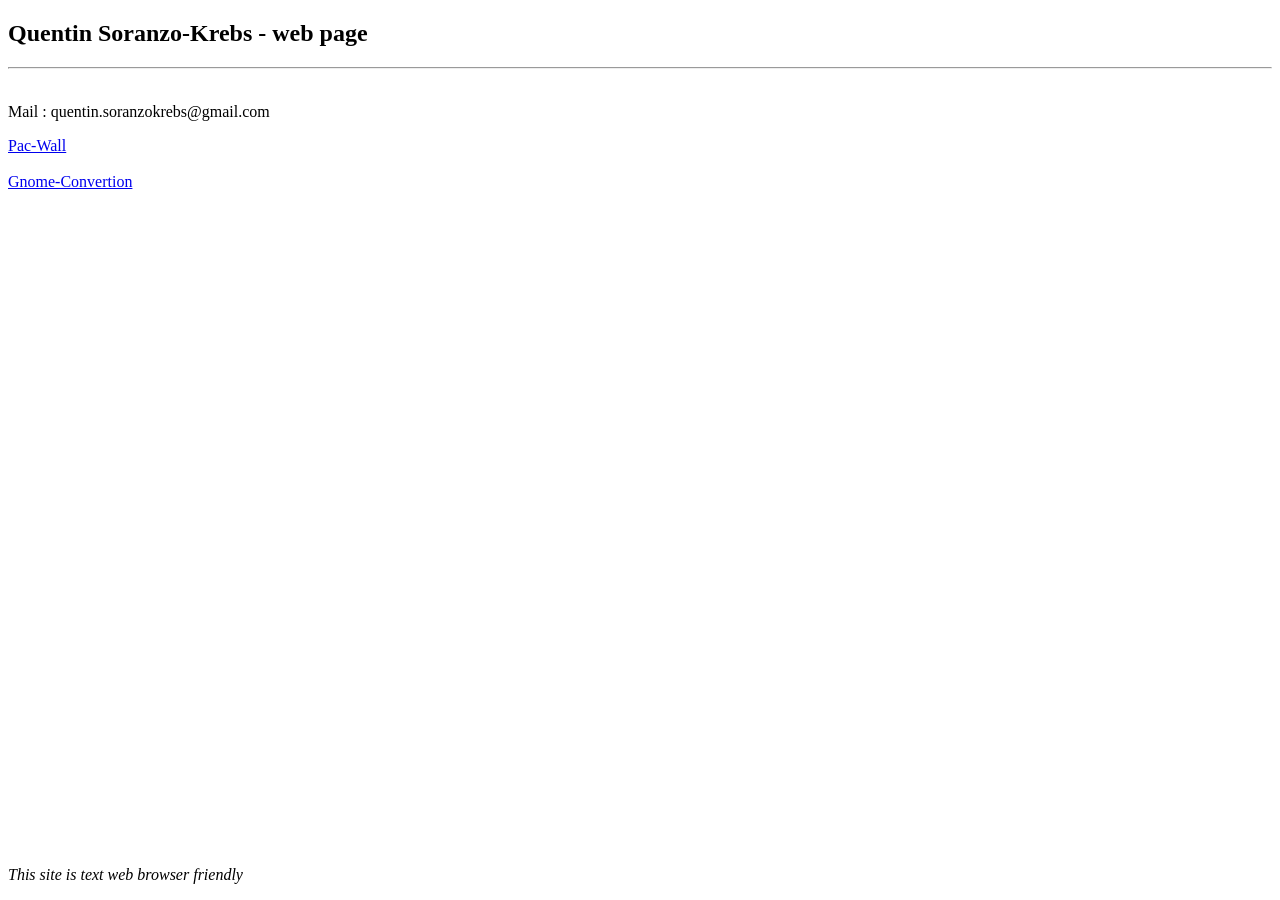
==== index.html @ 2224dc28 "update final 1 	modified:   index.html" ====
<!DOCTYPE html>
<html>

<head>
    <title>Quentin Soranzo-Krebs - Page</title>
    <style>
        footer {
           position: fixed;
           bottom: 0;
           width: 100%;
           text-align: left;
        }
    </style>
</head>
<body>
<header>
<h2>Quentin Soranzo-Krebs - web page</h2>
</header>

<hr>
<p>
<br>
Mail : quentin.soranzokrebs@gmail.com<br>
</p>

<p>
<a href=https://gitlab.com/soranzokrebsquentin/pacwall>Pac-Wall</a><br><br>

<a href=https://github.com/quentinSoranzoKrebs/gnome-convert/tree/main>Gnome-Convertion</a><br><br>
</p>

<footer><p><i> This site is text web browser friendly </i></p></footer>
</body>
</html>
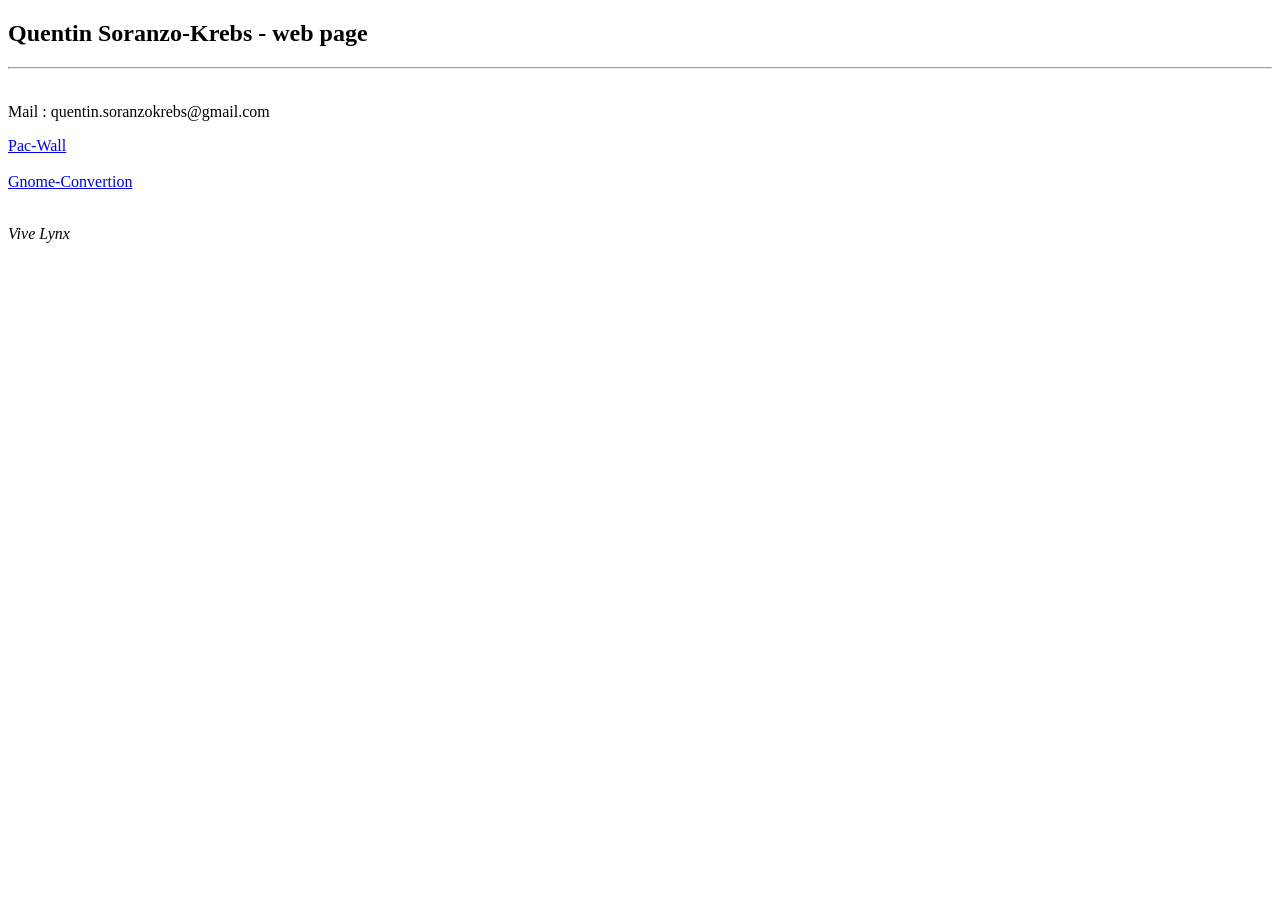
==== commit 66ec78aa: "update 	style.css" ====
--- a/index.html
+++ b/index.html
@@ -3,13 +3,7 @@
 
 <head>
     <title>Quentin Soranzo-Krebs - Page</title>
-    <style>
-        footer {
-           position: fixed;
-           bottom: 0;
-           width: 100%;
-           text-align: left;
-        }
+	<link rel="stylesheet" href="style.css">
     </style>
 </head>
 <body>
@@ -29,6 +23,6 @@
 <a href=https://github.com/quentinSoranzoKrebs/gnome-convert/tree/main>Gnome-Convertion</a><br><br>
 </p>
 
-<footer><p><i> This site is text web browser friendly </i></p></footer>
+<footer><p><i> Vive Lynx  </i></p></footer>
 </body>
 </html>
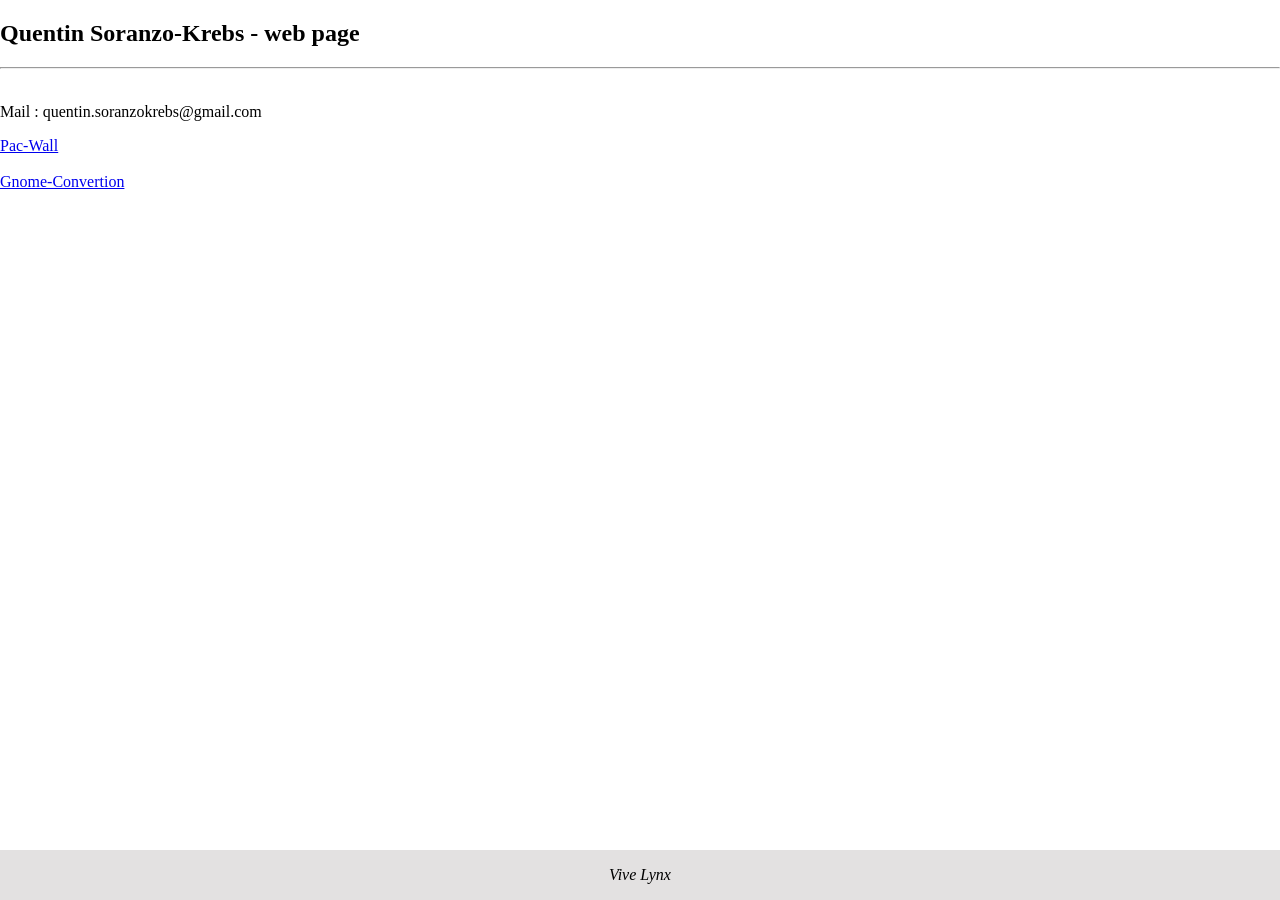
==== commit d55ebd2c: "update style.css 	modified:   index.html 	modified:   style.css" ====
--- a/index.html
+++ b/index.html
@@ -9,19 +9,21 @@
 <body>
 <header>
 <h2>Quentin Soranzo-Krebs - web page</h2>
+<hr>
 </header>
 
-<hr>
-<p>
-<br>
-Mail : quentin.soranzokrebs@gmail.com<br>
-</p>
+<main>
+	<p>
+	<br>
+	Mail : quentin.soranzokrebs@gmail.com<br>
+	</p>
 
-<p>
-<a href=https://gitlab.com/soranzokrebsquentin/pacwall>Pac-Wall</a><br><br>
+	<p>
+	<a href=https://gitlab.com/soranzokrebsquentin/pacwall>Pac-Wall</a><br><br>
 
-<a href=https://github.com/quentinSoranzoKrebs/gnome-convert/tree/main>Gnome-Convertion</a><br><br>
-</p>
+	<a href=https://github.com/quentinSoranzoKrebs/gnome-convert/tree/main>Gnome-Convertion</a><br><br>
+	</p>
+</main>
 
 <footer><p><i> Vive Lynx  </i></p></footer>
 </body>
--- a/style.css
+++ b/style.css
@@ -0,0 +1,17 @@
+body {
+	margin: 0;
+
+}
+
+footer {
+	background-color: #e3e1e1;
+	position: fixed;
+	bottom: 0;
+	width: 100%;
+	text-align: center
+
+}
+
+main {
+	margin: 10;
+}
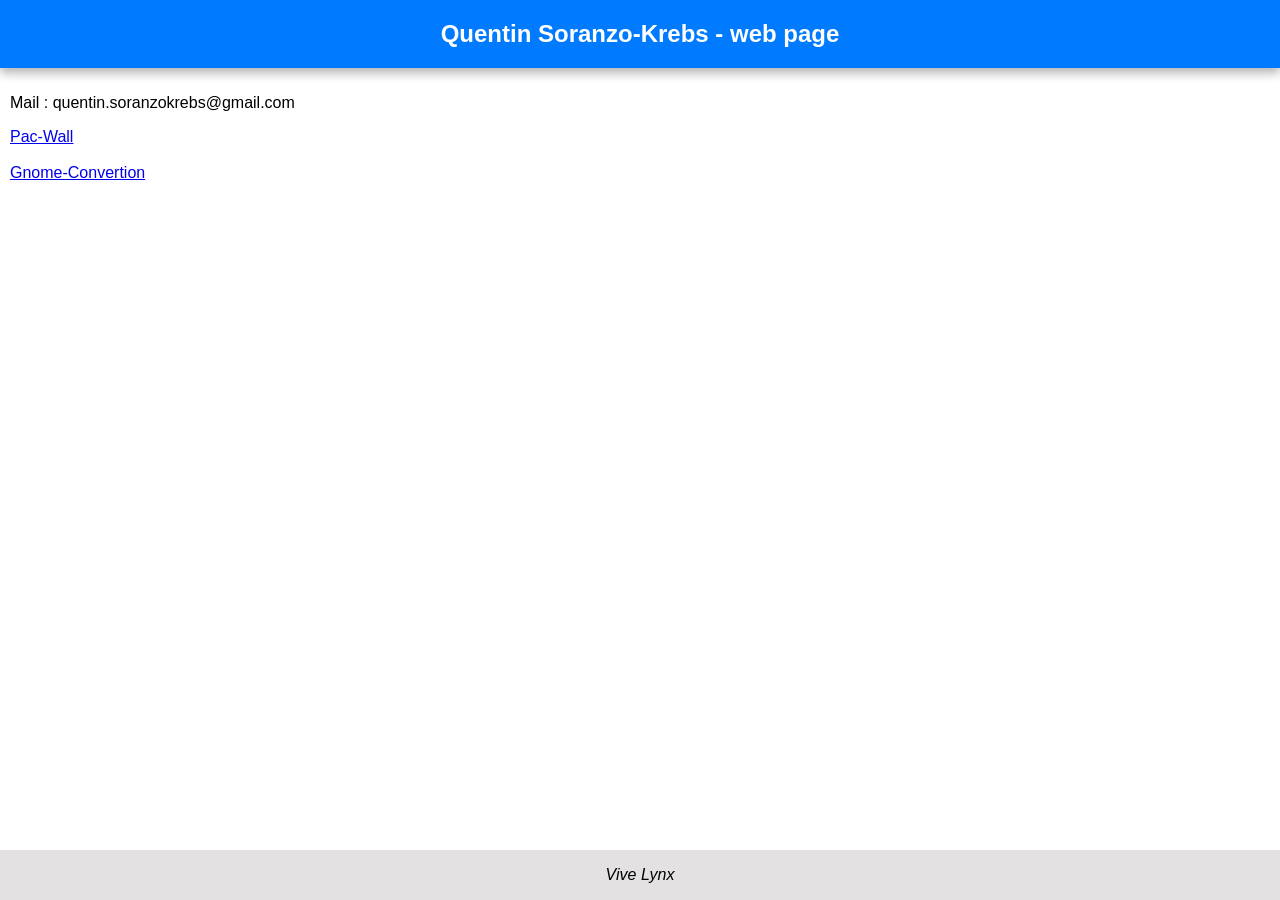
==== commit fbccbb00: "update header 	modified:   index.html 	modified:   style.css" ====
--- a/index.html
+++ b/index.html
@@ -8,8 +8,9 @@
 </head>
 <body>
 <header>
-<h2>Quentin Soranzo-Krebs - web page</h2>
-<hr>
+  <div>
+    <h2>Quentin Soranzo-Krebs - web page</h2>
+  </div>
 </header>
 
 <main>
@@ -19,7 +20,10 @@
 	</p>
 
 	<p>
-	<a href=https://gitlab.com/soranzokrebsquentin/pacwall>Pac-Wall</a><br><br>
+	<a href=https://gitlab.com/soranzokrebsquentin/pacwall>Pac-Wall</a>
+
+
+  <br><br>
 
 	<a href=https://github.com/quentinSoranzoKrebs/gnome-convert/tree/main>Gnome-Convertion</a><br><br>
 	</p>
--- a/style.css
+++ b/style.css
@@ -1,6 +1,23 @@
 body {
-	margin: 0;
+    font-family:'Helvetica Neue',Helvetica,sans-serif;
+    background-color: #ffffff;
+    color: #000000;
+    margin: 0;
+    padding: 0;
+    overflow-x: hidden;
+}
 
+header {
+    background-color: #007bff; /* Couleur de fond */
+    color: #ffffff;            /* Couleur du texte */
+    display: flex;
+    justify-content: center;
+    align-items: center;
+	height: min-content;
+    position: fixed;
+    top: 0%;
+    width: 100%;
+    box-shadow: 0px 5px 10px 0px rgba(0, 0, 0, 0.3);
 }
 
 footer {
@@ -8,10 +25,15 @@
 	position: fixed;
 	bottom: 0;
 	width: 100%;
-	text-align: center
+	text-align: center;
 
 }
 
+a hr {
+	width: min-content;
+}
+
 main {
-	margin: 10;
+	margin: 10px;
+    padding: 50px 0px;
 }
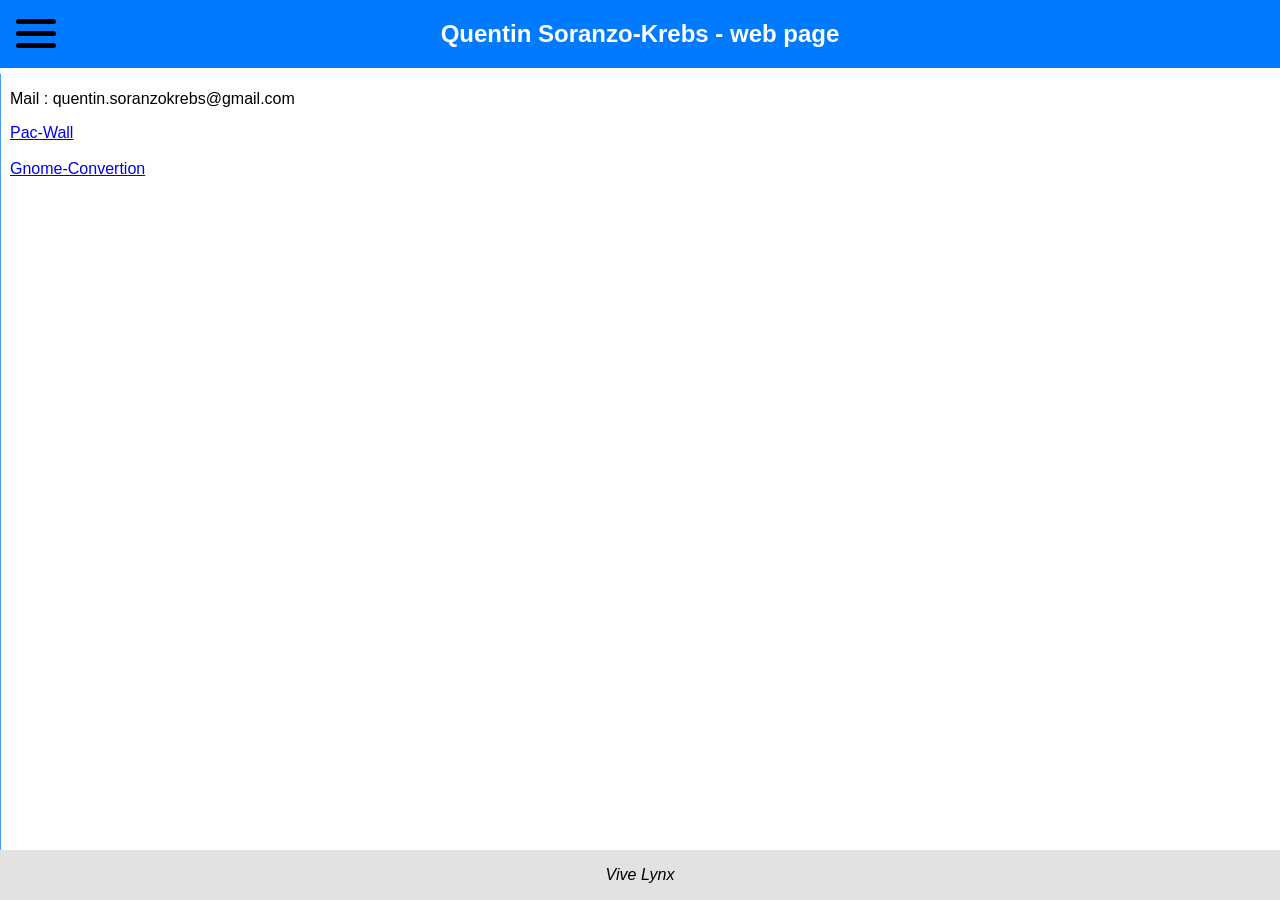
==== commit dbddfe2b: "update menu 	modified:   index.html 	modified:   style.css" ====
--- a/index.html
+++ b/index.html
@@ -7,28 +7,58 @@
     </style>
 </head>
 <body>
-<header>
-  <div>
+<header> 
+  <!--div class="rightbarr">
+     <a href=https://gitlab.com/soranzokrebsquentin/pacwall>Pac-Wall</a>
+     <a href=https://gitlab.com/soranzokrebsquentin/pacwall>Pac-Wall</a>
+     <a href=https://gitlab.com/soranzokrebsquentin/pacwall>Pac-Wall</a>
+  </div>-->
+
+    <div class="menu" id="menu" onclick="toggleDropdown()">
+        <div></div>
+    </div>
+  <div class="title">
     <h2>Quentin Soranzo-Krebs - web page</h2>
   </div>
 </header>
 
-<main>
-	<p>
-	<br>
-	Mail : quentin.soranzokrebs@gmail.com<br>
-	</p>
+<main> 
+  <ul class="leftbarr" id="mainbarr">
+    <li><a class="active" href="#home">Home</a></li>
+    <li><a href="#news">News</a></li>
+    <li><a href="#contact">Contact</a></li>
+    <li><a href="#about">About</a></li>
+  </ul>
+  <div class="mainpage plein" id="mainpage">
+    <p>
+    Mail : quentin.soranzokrebs@gmail.com<br>
+    </p>
+    <p>
+    <a href=https://gitlab.com/soranzokrebsquentin/pacwall>Pac-Wall</a>
+    <br><br>
+    <a href=https://github.com/quentinSoranzoKrebs/gnome-convert/tree/main>Gnome-Convertion</a><br><br>
+    </p>
+  </div>
 
-	<p>
-	<a href=https://gitlab.com/soranzokrebsquentin/pacwall>Pac-Wall</a>
+</main>
 
 
-  <br><br>
-
-	<a href=https://github.com/quentinSoranzoKrebs/gnome-convert/tree/main>Gnome-Convertion</a><br><br>
-	</p>
-</main>
 
 <footer><p><i> Vive Lynx  </i></p></footer>
+
+<script>
+  function toggleDropdown() {
+    var dropdown = document.getElementById("mainbarr");
+    dropdown.classList.toggle("show");
+    var button = document.getElementById("menu");
+    button.classList.toggle('change');
+    var button = document.getElementById("mainpage");
+    button.classList.toggle('plein');
+  }
+  function myFunction(x) {
+    x.classList.toggle("change");
+  } 
+</script>
+
 </body>
 </html>
--- a/style.css
+++ b/style.css
@@ -13,11 +13,11 @@
     display: flex;
     justify-content: center;
     align-items: center;
-	height: min-content;
     position: fixed;
     top: 0%;
     width: 100%;
-    box-shadow: 0px 5px 10px 0px rgba(0, 0, 0, 0.3);
+    /*! box-shadow: 0px 5px 10px 0px rgba(0, 0, 0, 0.3); */
+    height: auto;
 }
 
 footer {
@@ -34,6 +34,91 @@
 }
 
 main {
-	margin: 10px;
-    padding: 50px 0px;
+	display: flex;
+	justify-content: flex-start;
+	margin: 74px 0px 0px;
 }
+
+.mainpage {
+	margin: 0px 270px;
+    transition: margin .4s ease-in-out;
+}
+
+.plein {
+    margin: 0px 10px;
+     transition: margin .6s ease-in-out;
+}
+
+.leftbarr {
+  list-style-type: none;
+  margin: 0;
+  padding: 0;
+  width: 250px;
+  background-color: #449eff;
+  position: fixed;
+  height: 100%;
+  overflow: auto;
+  left: -249px;
+  transition: all .5s ease-in-out
+}
+
+
+/*.leftbarr:hover {
+    transform: translateX(249px)   
+}*/
+
+.leftbarr li a {
+  display: block;
+  color: #000;
+  padding: 8px 16px;
+  text-decoration: none;
+  border-radius: 6px;
+  margin: 2px;
+}
+
+.leftbarr li a.active {
+  background-color: #04AA6D;
+  color: white;
+}
+
+.leftbarr li a:hover:not(.active) {
+  background-color: #555;
+  color: white;
+}
+
+.show {
+    transform: translateX(249px)   
+}
+
+.hide {
+    /*display: none;*/
+}
+
+.menu{
+    margin: 1em;
+    width: 40px;
+    cursor: pointer;
+    position: fixed;
+    left: 0;
+}
+.menu:after,
+.menu:before,
+.menu div {
+    background-color:black;
+    border-radius: 3px;
+    content: '';
+    display: block;
+    height: 5px;
+    margin: 7px 0;
+    transition: all .5s ease-in-out;
+}
+
+.change:before {
+    transform: translateY(12px) rotate(135deg);
+}
+.change:after {
+    transform: translateY(-12px) rotate(-135deg);
+}
+.change div {
+    transform: scale(0);
+}
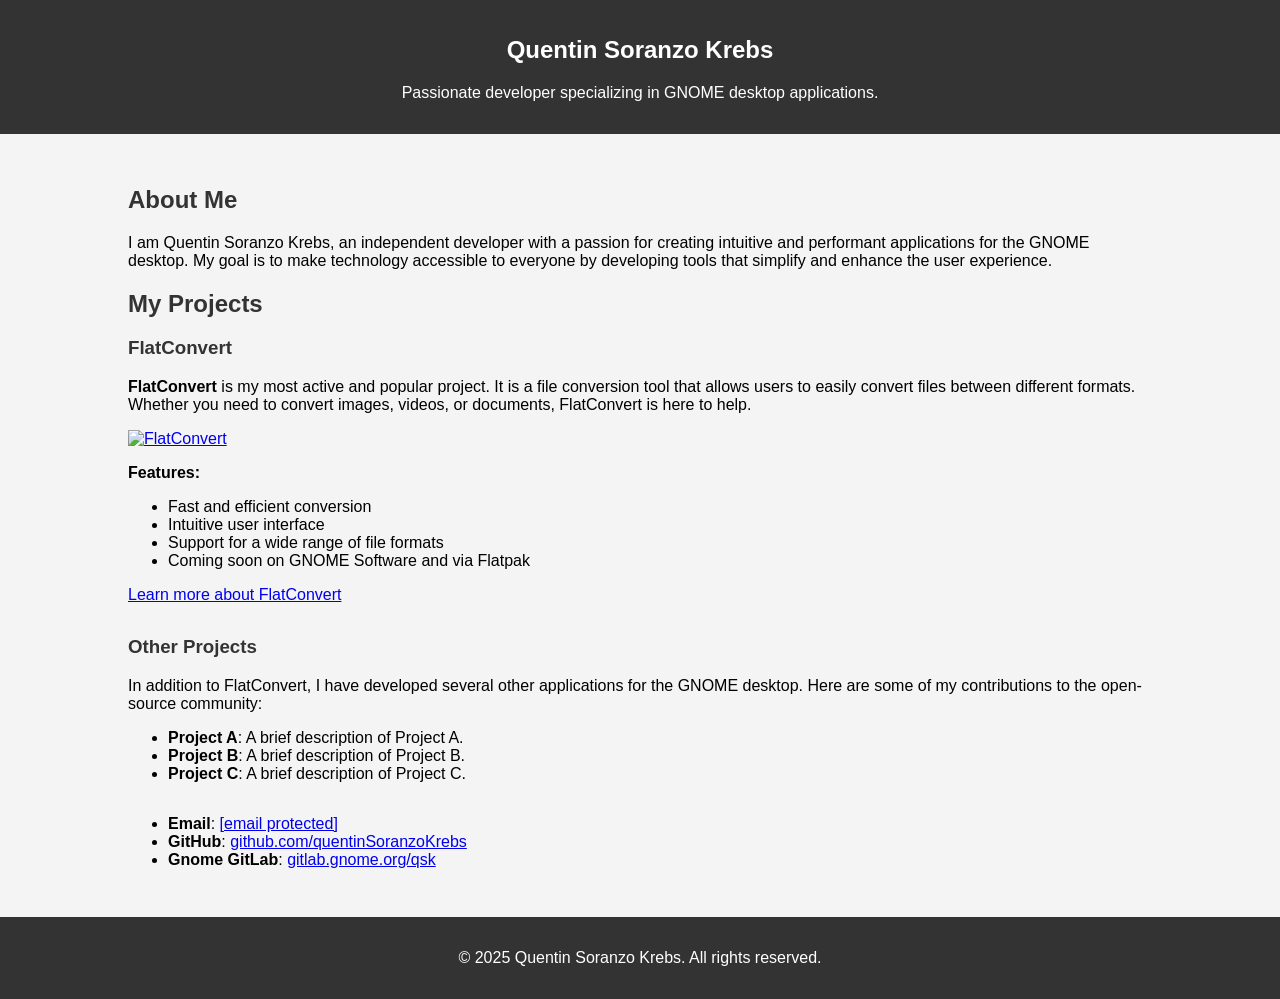
==== commit 6061845f: "update site 	modified:   index.html 	deleted:    index2.htm 	new file:   index_old.html 	modified:  " ====
--- a/index.html
+++ b/index.html
@@ -1,64 +1,66 @@
 <!DOCTYPE html>
-<html>
-
+<html lang="en">
 <head>
-    <title>Quentin Soranzo-Krebs - Page</title>
-	<link rel="stylesheet" href="style.css">
-    </style>
+    <meta charset="UTF-8">
+    <meta name="viewport" content="width=device-width, initial-scale=1.0">
+    <title>Quentin Soranzo Krebs - Page</title>
+    <link rel="stylesheet" href="style.css">
 </head>
 <body>
-<header> 
-  <!--div class="rightbarr">
-     <a href=https://gitlab.com/soranzokrebsquentin/pacwall>Pac-Wall</a>
-     <a href=https://gitlab.com/soranzokrebsquentin/pacwall>Pac-Wall</a>
-     <a href=https://gitlab.com/soranzokrebsquentin/pacwall>Pac-Wall</a>
-  </div>-->
+    <header>
+        <h2>Quentin Soranzo Krebs</h2>
+        <p>Passionate developer specializing in GNOME desktop applications.</p>
+    </header>
 
-    <div class="menu" id="menu" onclick="toggleDropdown()">
-        <div></div>
+    <div class="container">
+        <section>
+		
+            <h2>About Me</h2>
+            <p>I am Quentin Soranzo Krebs, an independent developer with a passion for creating intuitive and performant applications for the GNOME desktop. My goal is to make technology accessible to everyone by developing tools that simplify and enhance the user experience.</p>
+        </section>
+
+        <section>
+            <h2>My Projects</h2>
+            <div class="project">
+                <h3>FlatConvert</h3>
+                <p><strong>FlatConvert</strong> is my most active and popular project. It is a file conversion tool that allows users to easily convert files between different formats. Whether you need to convert images, videos, or documents, FlatConvert is here to help.</p>
+                <a href="https://gitlab.gnome.org/qsk/flatconvert">
+                    <img src="https://via.placeholder.com/150" alt="FlatConvert">
+                </a>
+                <p><strong>Features:</strong></p>
+                <ul>
+                    <li>Fast and efficient conversion</li>
+                    <li>Intuitive user interface</li>
+                    <li>Support for a wide range of file formats</li>
+                    <li>Coming soon on GNOME Software and via Flatpak</li>
+                </ul>
+                <a href="flatconvert.html">Learn more about FlatConvert</a>
+            </div>
+
+            <div class="project">
+                <h3>Other Projects</h3>
+                <p>In addition to FlatConvert, I have developed several other applications for the GNOME desktop. Here are some of my contributions to the open-source community:</p>
+                <ul>
+                    <li><strong>Project A</strong>: A brief description of Project A.</li>
+                    <li><strong>Project B</strong>: A brief description of Project B.</li>
+                    <li><strong>Project C</strong>: A brief description of Project C.</li>
+                </ul>
+            </div>
+        </section>
+
+        <section class="contact">
+
+            <ul>
+                <li><strong>Email</strong>: <a href="/cdn-cgi/l/email-protection#a7d4c8d5c6c9ddc8ccd5c2c5d4d6d2c2c9d3cec9e7c0cac6cecb89c4c8ca"><span class="__cf_email__" data-cfemail="64170b16050a1e0b0f160106171511010a100d0a240309050d084a070b09">[email&#160;protected]</span></a></li>
+                <li><strong>GitHub</strong>: <a href="https://github.com/quentinSoranzoKrebs">github.com/quentinSoranzoKrebs</a></li>
+		<li><strong>Gnome GitLab</strong>: <a href="https://gitlab.gnome.org/qsk">gitlab.gnome.org/qsk</a></li>
+            </ul>
+        </section>
     </div>
-  <div class="title">
-    <h2>Quentin Soranzo-Krebs - web page</h2>
-  </div>
-</header>
 
-<main> 
-  <ul class="leftbarr" id="mainbarr">
-    <li><a class="active" href="#home">Home</a></li>
-    <li><a href="#news">News</a></li>
-    <li><a href="#contact">Contact</a></li>
-    <li><a href="#about">About</a></li>
-  </ul>
-  <div class="mainpage plein" id="mainpage">
-    <p>
-    Mail : quentin.soranzokrebs@gmail.com<br>
-    </p>
-    <p>
-    <a href=https://gitlab.com/soranzokrebsquentin/pacwall>Pac-Wall</a>
-    <br><br>
-    <a href=https://github.com/quentinSoranzoKrebs/gnome-convert/tree/main>Gnome-Convertion</a><br><br>
-    </p>
-  </div>
-
-</main>
-
-
-
-<footer><p><i> Vive Lynx  </i></p></footer>
-
-<script>
-  function toggleDropdown() {
-    var dropdown = document.getElementById("mainbarr");
-    dropdown.classList.toggle("show");
-    var button = document.getElementById("menu");
-    button.classList.toggle('change');
-    var button = document.getElementById("mainpage");
-    button.classList.toggle('plein');
-  }
-  function myFunction(x) {
-    x.classList.toggle("change");
-  } 
-</script>
-
+    <footer>
+        <p>© 2025 Quentin Soranzo Krebs. All rights reserved.</p>
+    </footer>
+    <script data-cfasync="false" src="/cdn-cgi/scripts/5c5dd728/cloudflare-static/email-decode.min.js"></script><script src="script.js"></script>
 </body>
 </html>
--- a/style.css
+++ b/style.css
@@ -1,124 +1,63 @@
 body {
-    font-family:'Helvetica Neue',Helvetica,sans-serif;
-    background-color: #ffffff;
-    color: #000000;
+    font-family: Arial, sans-serif;
     margin: 0;
     padding: 0;
-    overflow-x: hidden;
+    background-color: #f4f4f4;
 }
-
 header {
-    background-color: #007bff; /* Couleur de fond */
-    color: #ffffff;            /* Couleur du texte */
-    display: flex;
-    justify-content: center;
-    align-items: center;
-    position: fixed;
-    top: 0%;
-    width: 100%;
-    /*! box-shadow: 0px 5px 10px 0px rgba(0, 0, 0, 0.3); */
+    background-color: #333;
+    color: white;
+    padding: 1em 0;
+    text-align: center;
+}
+header h1, header h2 {
+   color: white;
+}
+.container {
+    width: 80%;
+    margin: 0 auto;
+    padding: 2em 0;
+}
+h1, h2, h3 {
+    color: #333;
+}
+.project {
+    margin-bottom: 2em;
+}
+.project img {
+    max-width: 100%;
     height: auto;
 }
-
+.contact, .newsletter {
+    margin-top: 2em;
+}
 footer {
-	background-color: #e3e1e1;
+    background-color: #333;
+    color: white;
+    text-align: center;
+    padding: 1em 0;
+    width: 100%;
+}
+.info.fixed {
 	position: fixed;
-	bottom: 0;
+	top: 0;
+	left: 0;
 	width: 100%;
+	background-color: #f8d7da; /* Couleur de fond */
+	color: #721c24; /* Couleur du texte */
 	text-align: center;
-
+	padding: 10px 0;
+	z-index: 1000; /* Assurez-vous que le bandeau est au-dessus des autres éléments */
+	box-shadow: 0 2px 4px rgba(0,0,0,0.1); /* Ombre pour un effet de profondeur */
+	margin: auto;
 }
-
-a hr {
-	width: min-content;
+.info {
+	position: static;
+	background-color: #f8d7da;
+	color: #721c24;
+	text-align: center;
+	padding: 10px 0;
+	z-index: 1000;
+	box-shadow: 0 2px 4px rgba(0,0,0,0.1);
+	margin: auto;
 }
-
-main {
-	display: flex;
-	justify-content: flex-start;
-	margin: 74px 0px 0px;
-}
-
-.mainpage {
-	margin: 0px 270px;
-    transition: margin .4s ease-in-out;
-}
-
-.plein {
-    margin: 0px 10px;
-     transition: margin .6s ease-in-out;
-}
-
-.leftbarr {
-  list-style-type: none;
-  margin: 0;
-  padding: 0;
-  width: 250px;
-  background-color: #449eff;
-  position: fixed;
-  height: 100%;
-  overflow: auto;
-  left: -249px;
-  transition: all .5s ease-in-out
-}
-
-
-/*.leftbarr:hover {
-    transform: translateX(249px)   
-}*/
-
-.leftbarr li a {
-  display: block;
-  color: #000;
-  padding: 8px 16px;
-  text-decoration: none;
-  border-radius: 6px;
-  margin: 2px;
-}
-
-.leftbarr li a.active {
-  background-color: #04AA6D;
-  color: white;
-}
-
-.leftbarr li a:hover:not(.active) {
-  background-color: #555;
-  color: white;
-}
-
-.show {
-    transform: translateX(249px)   
-}
-
-.hide {
-    /*display: none;*/
-}
-
-.menu{
-    margin: 1em;
-    width: 40px;
-    cursor: pointer;
-    position: fixed;
-    left: 0;
-}
-.menu:after,
-.menu:before,
-.menu div {
-    background-color:black;
-    border-radius: 3px;
-    content: '';
-    display: block;
-    height: 5px;
-    margin: 7px 0;
-    transition: all .5s ease-in-out;
-}
-
-.change:before {
-    transform: translateY(12px) rotate(135deg);
-}
-.change:after {
-    transform: translateY(-12px) rotate(-135deg);
-}
-.change div {
-    transform: scale(0);
-}
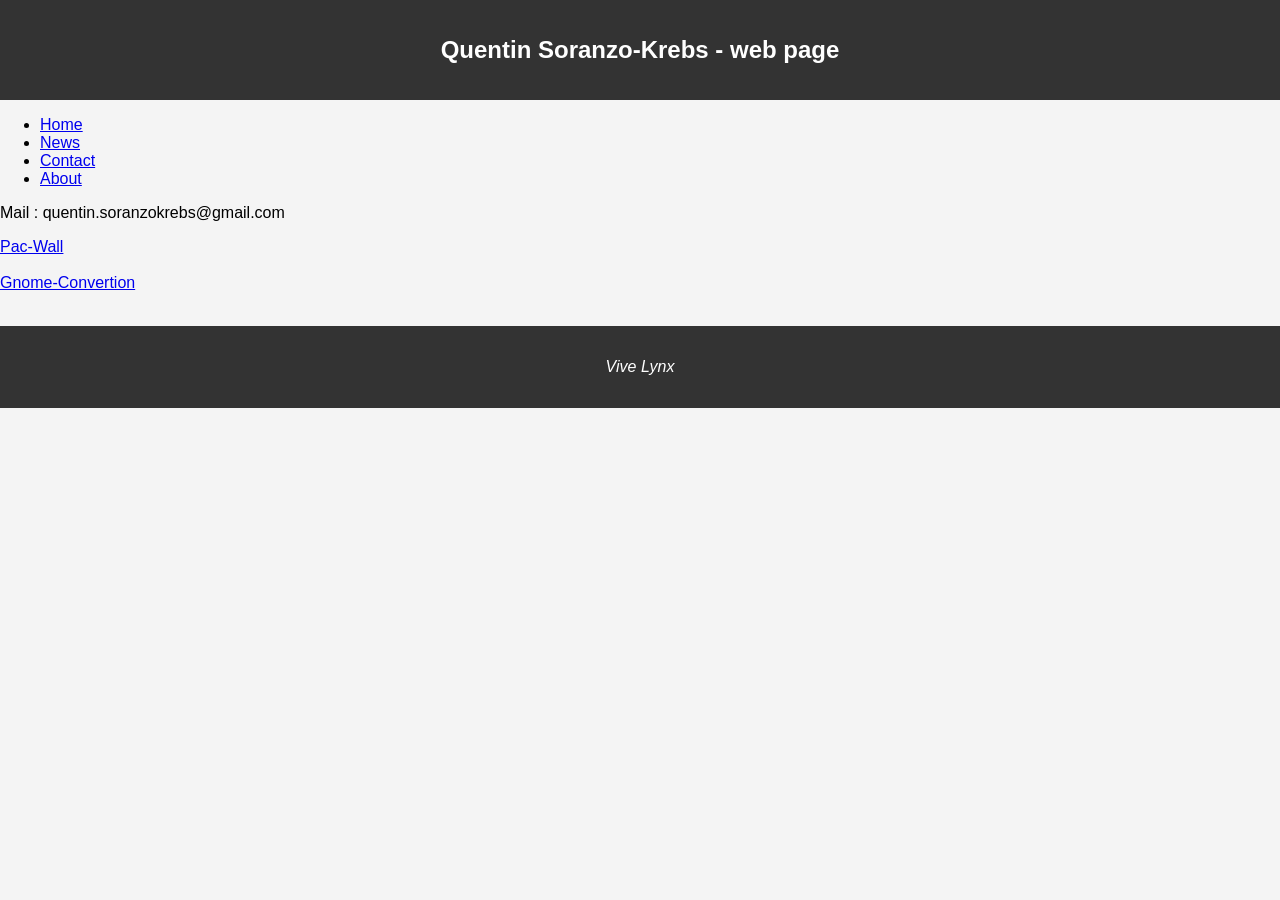
==== commit f635ac08: "update stage 2de 2026 	modified:   index.html 	modified:   index_old.html" ====
--- a/index.html
+++ b/index.html
@@ -1,66 +1,64 @@
 <!DOCTYPE html>
-<html lang="en">
+<html>
+
 <head>
-    <meta charset="UTF-8">
-    <meta name="viewport" content="width=device-width, initial-scale=1.0">
-    <title>Quentin Soranzo Krebs - Page</title>
-    <link rel="stylesheet" href="style.css">
+    <title>Quentin Soranzo-Krebs - Page</title>
+	<link rel="stylesheet" href="style.css">
+    </style>
 </head>
 <body>
-    <header>
-        <h2>Quentin Soranzo Krebs</h2>
-        <p>Passionate developer specializing in GNOME desktop applications.</p>
-    </header>
+<header> 
+  <!--div class="rightbarr">
+     <a href=https://gitlab.com/soranzokrebsquentin/pacwall>Pac-Wall</a>
+     <a href=https://gitlab.com/soranzokrebsquentin/pacwall>Pac-Wall</a>
+     <a href=https://gitlab.com/soranzokrebsquentin/pacwall>Pac-Wall</a>
+  </div>-->
 
-    <div class="container">
-        <section>
-		
-            <h2>About Me</h2>
-            <p>I am Quentin Soranzo Krebs, an independent developer with a passion for creating intuitive and performant applications for the GNOME desktop. My goal is to make technology accessible to everyone by developing tools that simplify and enhance the user experience.</p>
-        </section>
+    <div class="menu" id="menu" onclick="toggleDropdown()">
+        <div></div>
+    </div>
+  <div class="title">
+    <h2>Quentin Soranzo-Krebs - web page</h2>
+  </div>
+</header>
 
-        <section>
-            <h2>My Projects</h2>
-            <div class="project">
-                <h3>FlatConvert</h3>
-                <p><strong>FlatConvert</strong> is my most active and popular project. It is a file conversion tool that allows users to easily convert files between different formats. Whether you need to convert images, videos, or documents, FlatConvert is here to help.</p>
-                <a href="https://gitlab.gnome.org/qsk/flatconvert">
-                    <img src="https://via.placeholder.com/150" alt="FlatConvert">
-                </a>
-                <p><strong>Features:</strong></p>
-                <ul>
-                    <li>Fast and efficient conversion</li>
-                    <li>Intuitive user interface</li>
-                    <li>Support for a wide range of file formats</li>
-                    <li>Coming soon on GNOME Software and via Flatpak</li>
-                </ul>
-                <a href="flatconvert.html">Learn more about FlatConvert</a>
-            </div>
+<main> 
+  <ul class="leftbarr" id="mainbarr">
+    <li><a class="active" href="#home">Home</a></li>
+    <li><a href="#news">News</a></li>
+    <li><a href="#contact">Contact</a></li>
+    <li><a href="#about">About</a></li>
+  </ul>
+  <div class="mainpage plein" id="mainpage">
+    <p>
+    Mail : quentin.soranzokrebs@gmail.com<br>
+    </p>
+    <p>
+    <a href=https://gitlab.com/soranzokrebsquentin/pacwall>Pac-Wall</a>
+    <br><br>
+    <a href=https://github.com/quentinSoranzoKrebs/gnome-convert/tree/main>Gnome-Convertion</a><br><br>
+    </p>
+  </div>
 
-            <div class="project">
-                <h3>Other Projects</h3>
-                <p>In addition to FlatConvert, I have developed several other applications for the GNOME desktop. Here are some of my contributions to the open-source community:</p>
-                <ul>
-                    <li><strong>Project A</strong>: A brief description of Project A.</li>
-                    <li><strong>Project B</strong>: A brief description of Project B.</li>
-                    <li><strong>Project C</strong>: A brief description of Project C.</li>
-                </ul>
-            </div>
-        </section>
+</main>
 
-        <section class="contact">
 
-            <ul>
-                <li><strong>Email</strong>: <a href="/cdn-cgi/l/email-protection#a7d4c8d5c6c9ddc8ccd5c2c5d4d6d2c2c9d3cec9e7c0cac6cecb89c4c8ca"><span class="__cf_email__" data-cfemail="64170b16050a1e0b0f160106171511010a100d0a240309050d084a070b09">[email&#160;protected]</span></a></li>
-                <li><strong>GitHub</strong>: <a href="https://github.com/quentinSoranzoKrebs">github.com/quentinSoranzoKrebs</a></li>
-		<li><strong>Gnome GitLab</strong>: <a href="https://gitlab.gnome.org/qsk">gitlab.gnome.org/qsk</a></li>
-            </ul>
-        </section>
-    </div>
 
-    <footer>
-        <p>© 2025 Quentin Soranzo Krebs. All rights reserved.</p>
-    </footer>
-    <script data-cfasync="false" src="/cdn-cgi/scripts/5c5dd728/cloudflare-static/email-decode.min.js"></script><script src="script.js"></script>
+<footer><p><i> Vive Lynx  </i></p></footer>
+
+<script>
+  function toggleDropdown() {
+    var dropdown = document.getElementById("mainbarr");
+    dropdown.classList.toggle("show");
+    var button = document.getElementById("menu");
+    button.classList.toggle('change');
+    var button = document.getElementById("mainpage");
+    button.classList.toggle('plein');
+  }
+  function myFunction(x) {
+    x.classList.toggle("change");
+  } 
+</script>
+
 </body>
 </html>
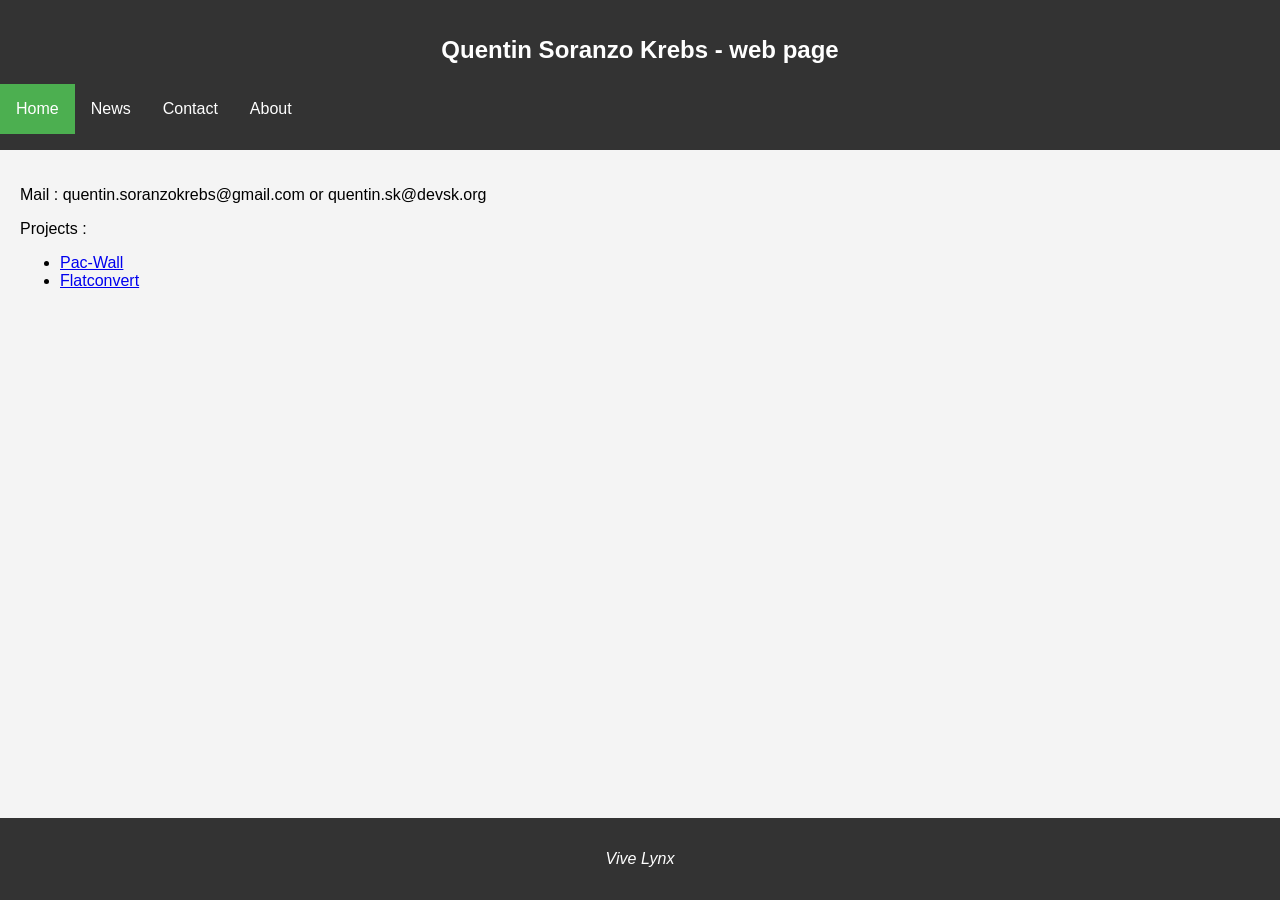
==== commit e5a487fb: "Update email contact information in index.html" ====
--- a/index.html
+++ b/index.html
@@ -18,26 +18,33 @@
         <div></div>
     </div>
   <div class="title">
-    <h2>Quentin Soranzo-Krebs - web page</h2>
+    <h2>Quentin Soranzo Krebs - web page</h2>
+  </div>
+  <div class="topbar">
+  <ul>
+    <li><a class="active" href="#home">Home</a></li>
+    <li><a href="#news">News</a></li>
+    <li><a href="#contact">Contact</a></li>
+    <li><a href="#about.html">About</a></li>
+  </ul>
   </div>
 </header>
 
 <main> 
-  <ul class="leftbarr" id="mainbarr">
-    <li><a class="active" href="#home">Home</a></li>
-    <li><a href="#news">News</a></li>
-    <li><a href="#contact">Contact</a></li>
-    <li><a href="#about">About</a></li>
-  </ul>
+
   <div class="mainpage plein" id="mainpage">
     <p>
-    Mail : quentin.soranzokrebs@gmail.com<br>
+    Mail : quentin.soranzokrebs@gmail.com or quentin.sk@devsk.org<br>
     </p>
-    <p>
+    Projects :
+    <ul>
+    <li>
     <a href=https://gitlab.com/soranzokrebsquentin/pacwall>Pac-Wall</a>
-    <br><br>
-    <a href=https://github.com/quentinSoranzoKrebs/gnome-convert/tree/main>Gnome-Convertion</a><br><br>
-    </p>
+    </li>
+    <li>
+    <a href=https://gitlab.gnome.org/qsk/flatconvert>Flatconvert</a><br><br>
+    </li>
+    </ul>
   </div>
 
 </main>
--- a/style.css
+++ b/style.css
@@ -4,6 +4,11 @@
     padding: 0;
     background-color: #f4f4f4;
 }
+
+main {
+    padding: 20px;
+}
+
 header {
     background-color: #333;
     color: white;
@@ -61,3 +66,37 @@
 	box-shadow: 0 2px 4px rgba(0,0,0,0.1);
 	margin: auto;
 }
+
+.topbar {
+    ul {
+        list-style-type: none;
+        margin: 0;
+        padding: 0;
+        overflow: hidden;
+        background-color: #333333;
+    }
+    li {
+        float: left;
+    }
+    li a {
+        display: block;
+        color: white;
+        text-align: center;
+        padding: 16px;
+        text-decoration: none;
+    }
+    li a:hover {
+        background-color: #111111;
+    }
+    li a.active {
+        background-color: #4CAF50; /* Exemple pour le lien actif */
+    }
+}
+
+footer {
+	position: fixed;
+	bottom: 0;
+	width: 100%;
+	text-align: center;
+
+}
